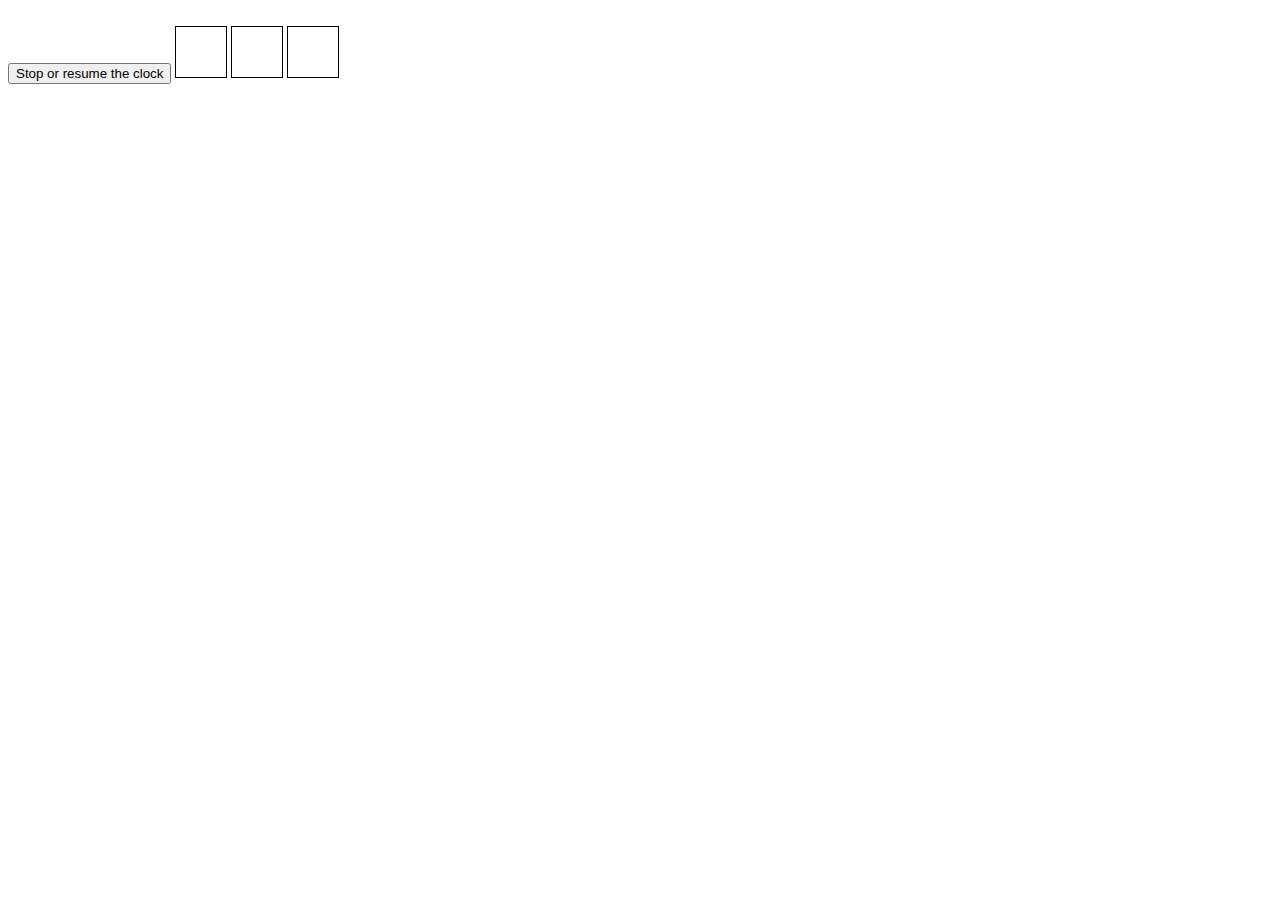
==== exercises/module1/1.4/index.html @ 94519194 "1.4" ====
<!DOCTYPE html>
<html lang="en">
<head>
    <meta charset="UTF-8">
    <meta http-equiv="X-UA-Compatible" content="IE=edge">
    <meta name="viewport" content="width=device-width, initial-scale=1.0">
    <title>Document</title>
</head>
<body>
    <span></span>
    <br />
    <button>Stop or resume the clock</button>
    <div
  class="red"
  style="display: inline-block; min-width: 50px; min-height: 50px; border:1px solid black"
    ></div>
    <div
  class="orange"
  style="display: inline-block; min-width: 50px; min-height: 50px; border:1px solid black"
    ></div>
    <div
  class="green"
  style="display: inline-block; min-width: 50px; min-height: 50px; border:1px solid black"
    ></div>

    <script src="./index.js"></script>
</body>
</html>
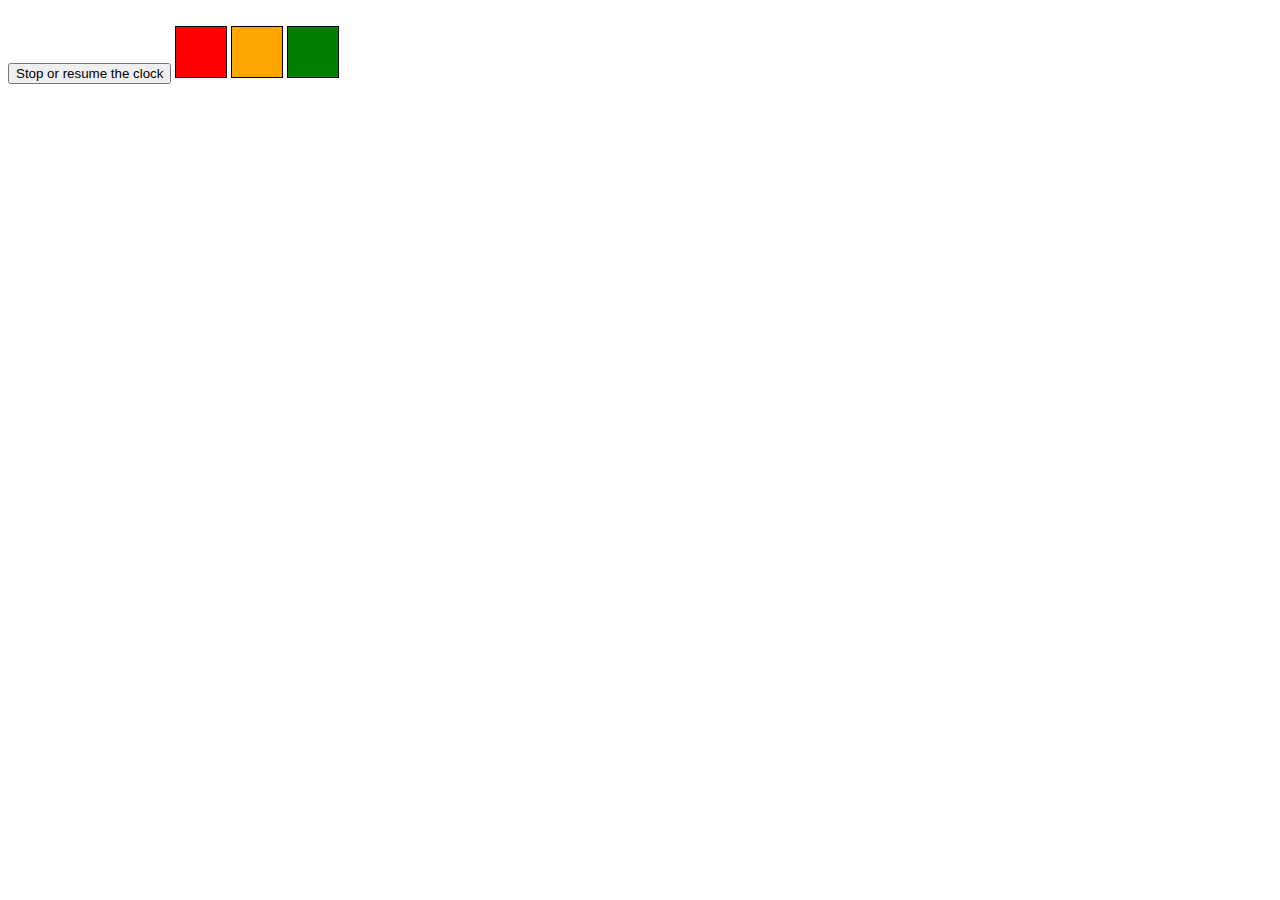
==== commit 2044f661: "1.4" ====
--- a/exercises/module1/1.4/index.html
+++ b/exercises/module1/1.4/index.html
@@ -12,15 +12,15 @@
     <button>Stop or resume the clock</button>
     <div
   class="red"
-  style="display: inline-block; min-width: 50px; min-height: 50px; border:1px solid black"
+  style="background-color: red;display: inline-block; min-width: 50px; min-height: 50px; border:1px solid black"
     ></div>
     <div
   class="orange"
-  style="display: inline-block; min-width: 50px; min-height: 50px; border:1px solid black"
+  style="background-color: orange;display: inline-block; min-width: 50px; min-height: 50px; border:1px solid black"
     ></div>
     <div
   class="green"
-  style="display: inline-block; min-width: 50px; min-height: 50px; border:1px solid black"
+  style="background-color: green;display: inline-block; min-width: 50px; min-height: 50px; border:1px solid black"
     ></div>
 
     <script src="./index.js"></script>
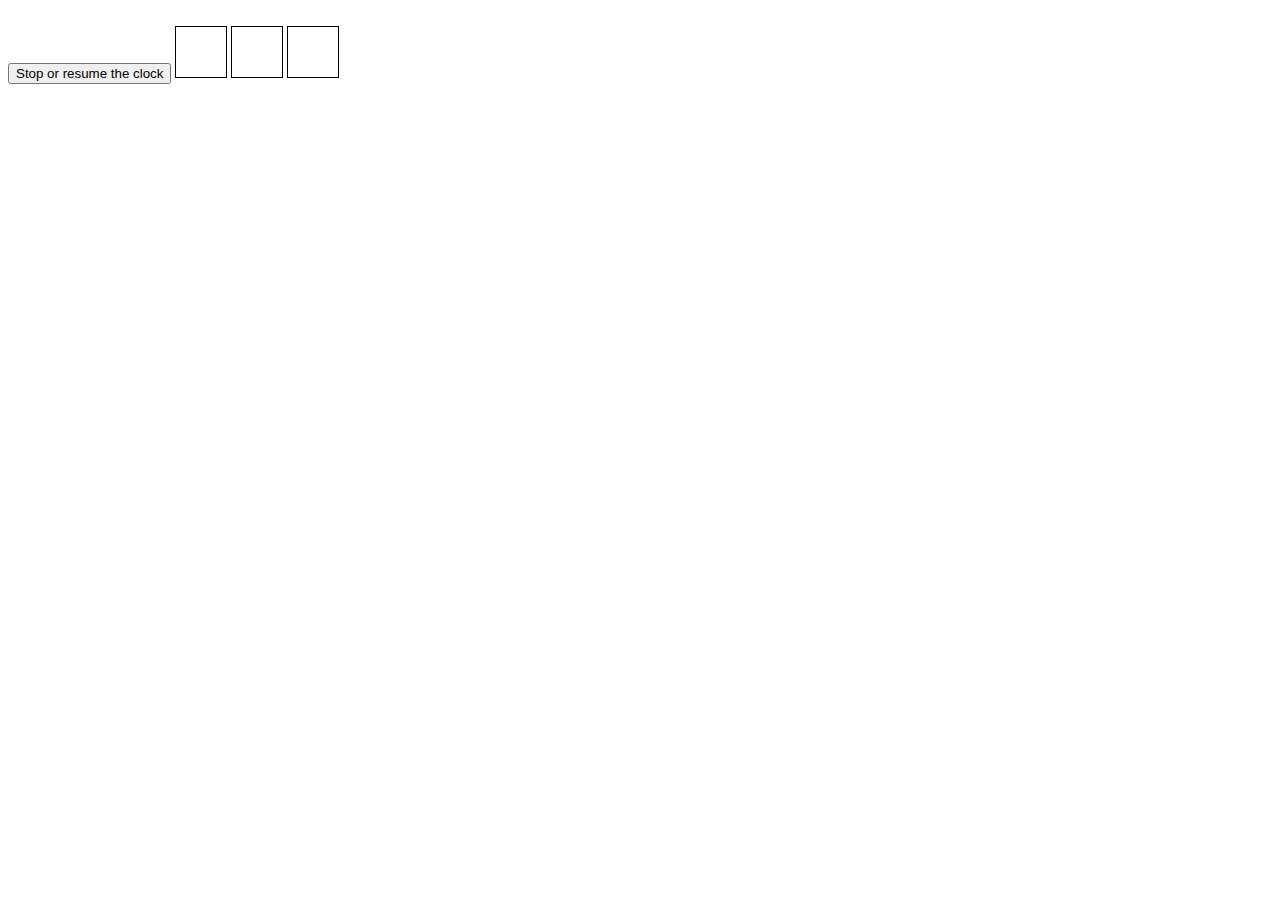
==== commit ab4e6fcc: "1.4" ====
--- a/exercises/module1/1.4/index.html
+++ b/exercises/module1/1.4/index.html
@@ -12,15 +12,15 @@
     <button>Stop or resume the clock</button>
     <div
   class="red"
-  style="background-color: red;display: inline-block; min-width: 50px; min-height: 50px; border:1px solid black"
+  style="display: inline-block; min-width: 50px; min-height: 50px; border:1px solid black"
     ></div>
     <div
   class="orange"
-  style="background-color: orange;display: inline-block; min-width: 50px; min-height: 50px; border:1px solid black"
+  style="display: inline-block; min-width: 50px; min-height: 50px; border:1px solid black"
     ></div>
     <div
   class="green"
-  style="background-color: green;display: inline-block; min-width: 50px; min-height: 50px; border:1px solid black"
+  style="display: inline-block; min-width: 50px; min-height: 50px; border:1px solid black"
     ></div>
 
     <script src="./index.js"></script>
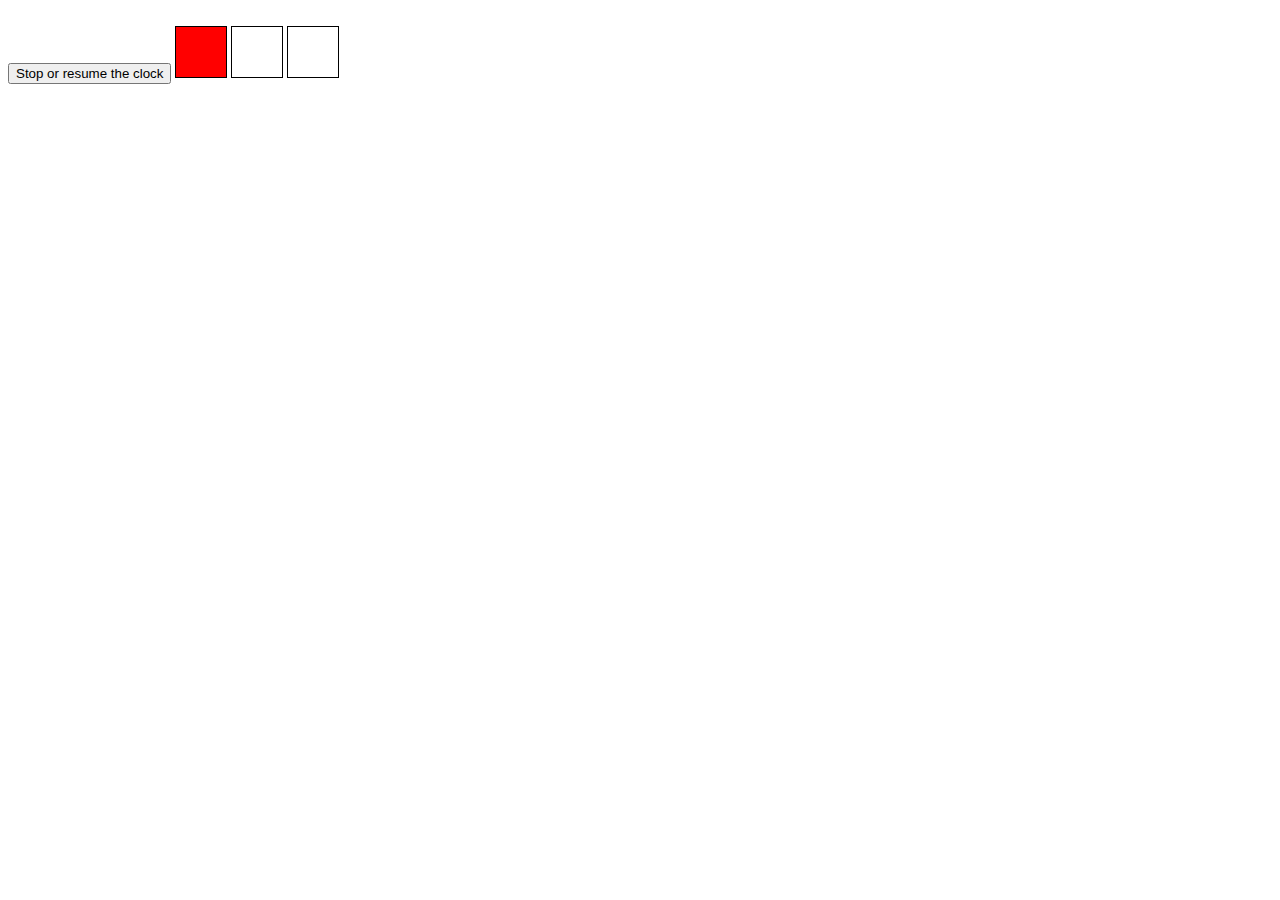
==== commit e1b7d2a2: "1.4" ====
--- a/exercises/module1/1.4/index.html
+++ b/exercises/module1/1.4/index.html
@@ -11,15 +11,15 @@
     <br />
     <button>Stop or resume the clock</button>
     <div
-  class="red"
+  id="red"
   style="display: inline-block; min-width: 50px; min-height: 50px; border:1px solid black"
     ></div>
     <div
-  class="orange"
+  id="orange"
   style="display: inline-block; min-width: 50px; min-height: 50px; border:1px solid black"
     ></div>
     <div
-  class="green"
+  id="green"
   style="display: inline-block; min-width: 50px; min-height: 50px; border:1px solid black"
     ></div>
 
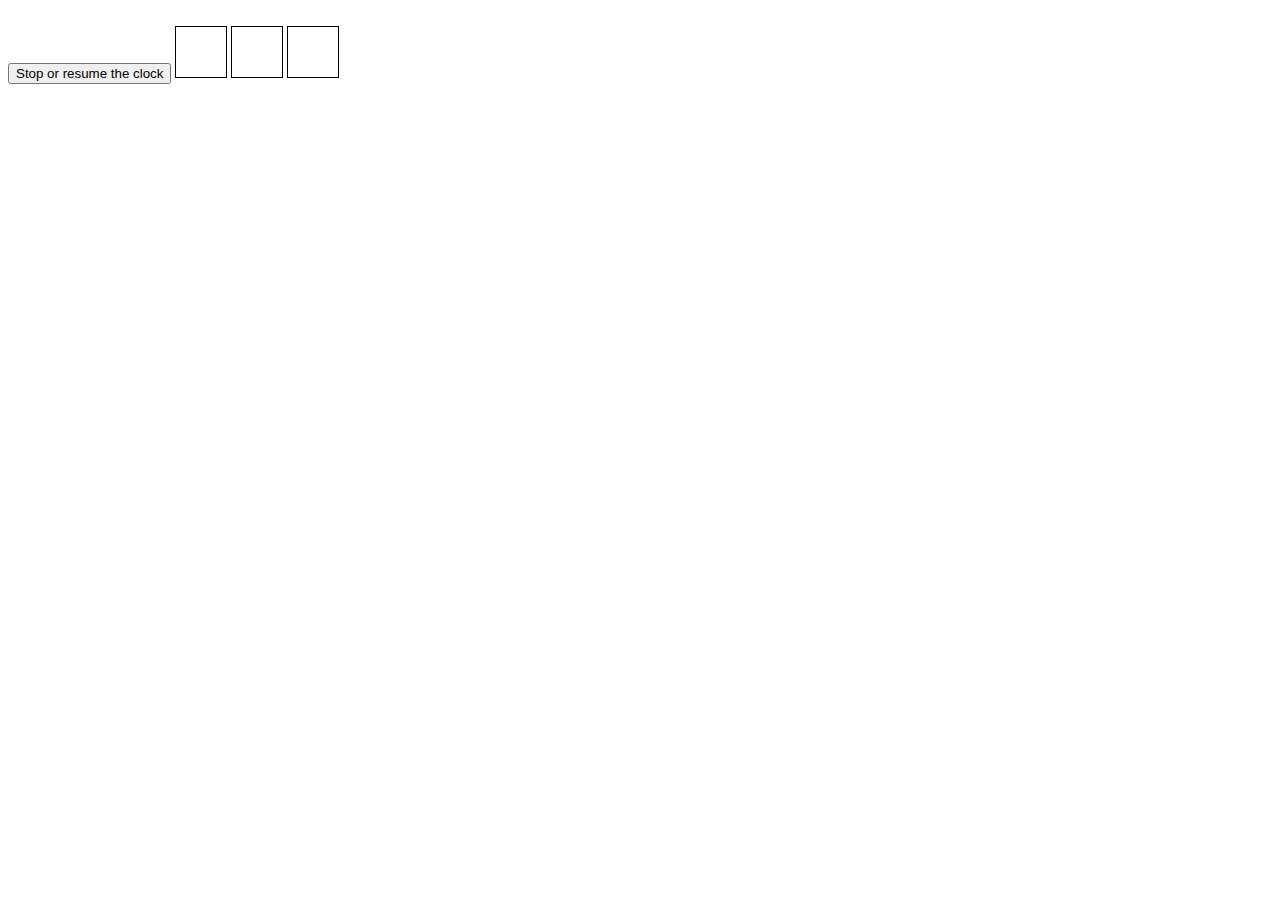
==== commit eec6afb8: "1.4" ====
--- a/exercises/module1/1.4/index.html
+++ b/exercises/module1/1.4/index.html
@@ -9,7 +9,7 @@
 <body>
     <span></span>
     <br />
-    <button>Stop or resume the clock</button>
+    <button id="stopButton">Stop or resume the clock</button>
     <div
   id="red"
   style="display: inline-block; min-width: 50px; min-height: 50px; border:1px solid black"
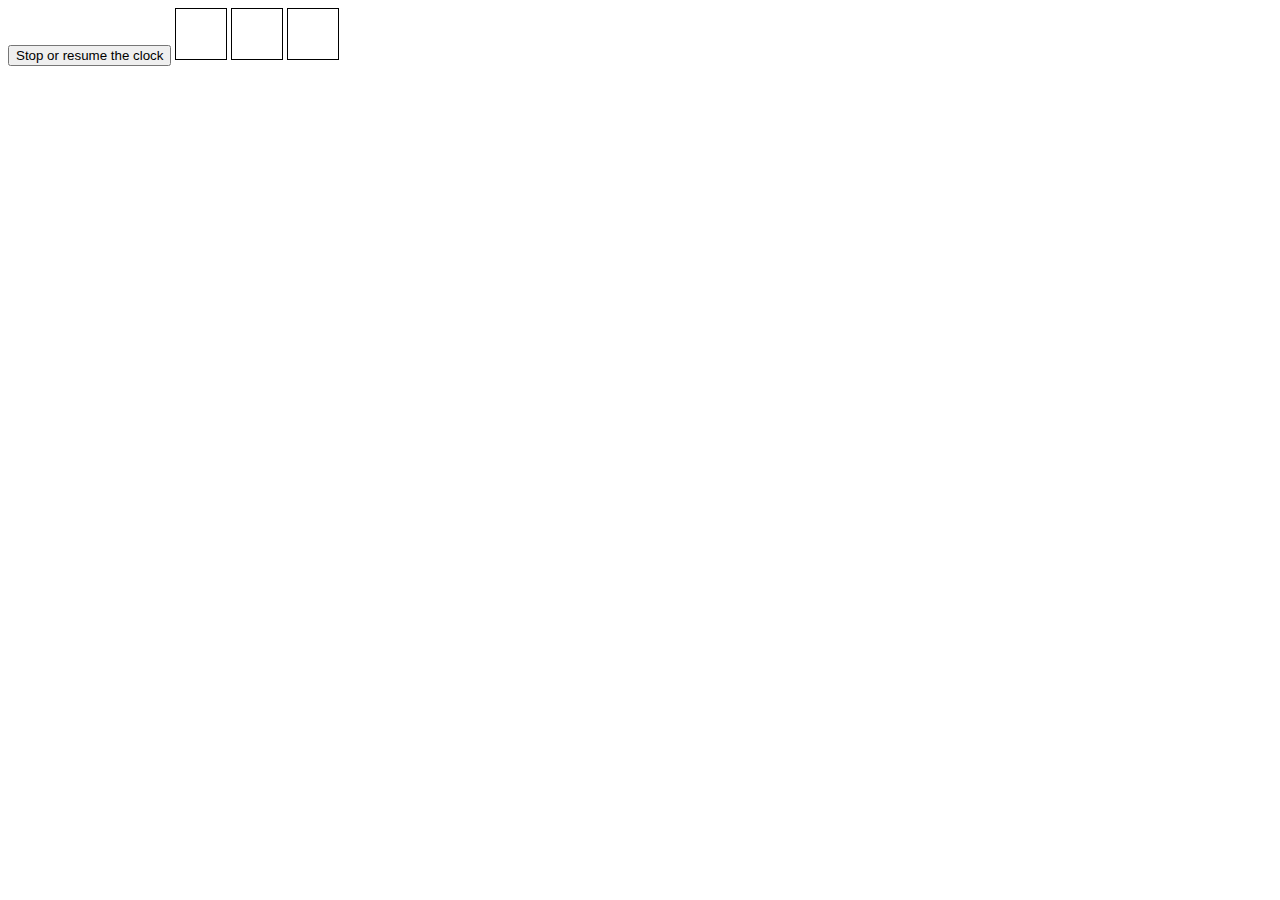
==== commit f236c683: "1.4" ====
--- a/exercises/module1/1.4/index.html
+++ b/exercises/module1/1.4/index.html
@@ -7,8 +7,6 @@
     <title>Document</title>
 </head>
 <body>
-    <span></span>
-    <br />
     <button id="stopButton">Stop or resume the clock</button>
     <div
   id="red"
